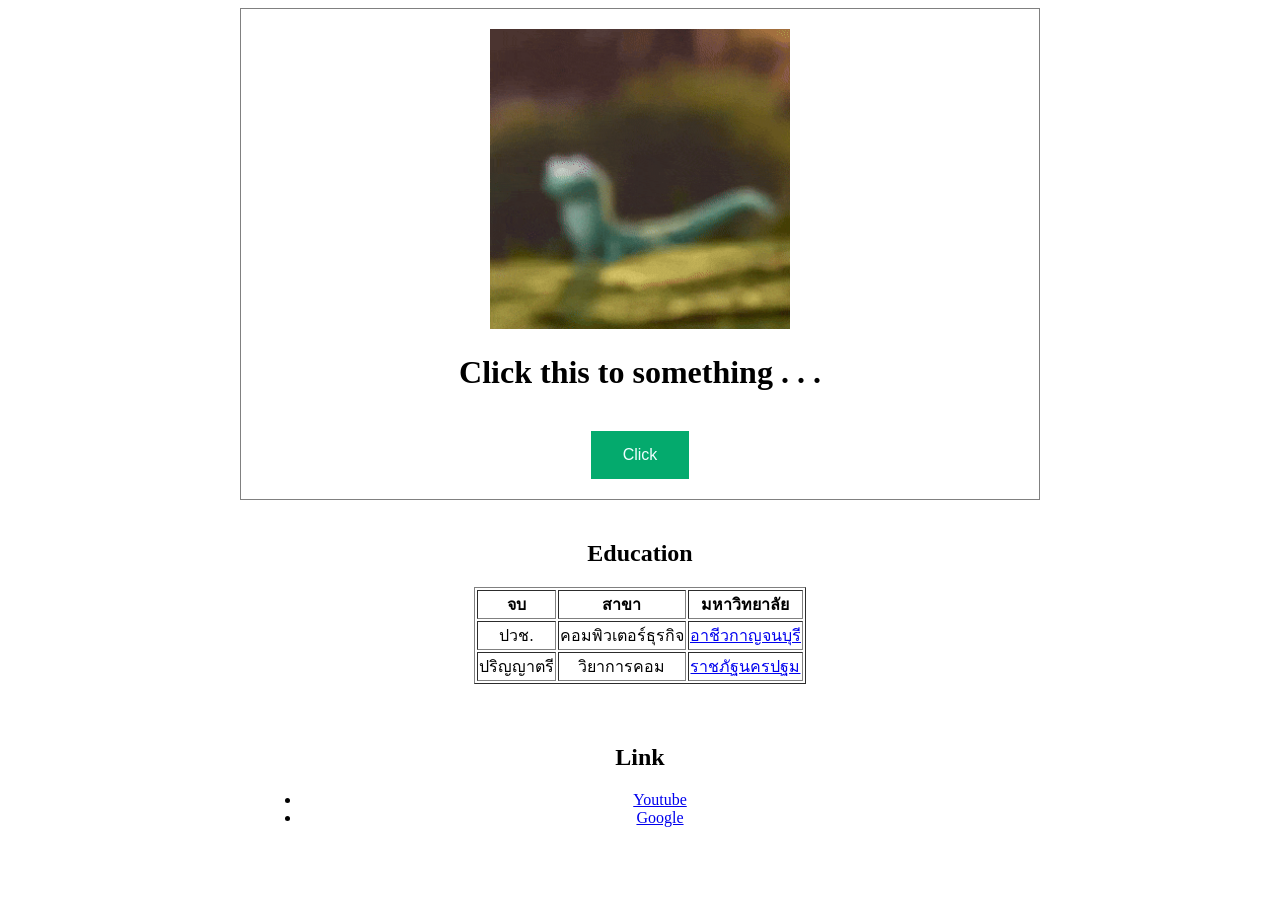
==== web a/index.html @ a38c2532 "Initial commit" ====
<!DOCTYPE html>
<html>
    <head>
        <title> Mos </title>
        <link rel="stylesheet" href="style.css">
    </head>
    <body>
        <div class="container">
            <img src="giphy.gif" alt="hello" width="300">
            <h1>Click this to something . . . </h1>
            <br>
            <button class="button" onclick="alert('Hello\n My name is Krittanai Noomkaew\n My ID is 674245049 ')">Click</button>
        </div>
        <div class="container_2">
            <h2> Education </h2>
            <table align="center" border="1">
                <tr>
                    <th>จบ</th>
                    <th>สาขา</th>
                    <th>มหาวิทยาลัย</th>
                </tr>
                <tr>
                    <td>ปวช.</td>
                    <td>คอมพิวเตอร์ธุรกิจ</td>
                    <td><a href="https://www.kanvc.ac.th/index.php" target="_blank">อาชีวกาญจนบุรี</a></td>
                </tr>
                <tr>
                    <td>ปริญญาตรี</td>
                    <td>วิยาการคอม</td>
                    <td><a href="https://www.npru.ac.th/index.php" target="_blank">ราชภัฐนครปฐม</a></td>
                </tr>
            </table>
        </div>
        <div class="container_2">
            <h2>Link</h2>
            <ul>
                <li><a href="https://youtube.com" target="_blank"> Youtube </a></li>
                <li><a href="https://google.com" target="_blank"> Google </a></li>
            </ul>
        </div>
    </body>
</html>
---- web a/style.css ----
.button {
    background-color: #04AA6D;
    border: none;
    color: azure;
    padding: 15px 32px;
    text-align: center;
    display: inline-block;
    font-size: 16px;
    cursor: pointer;
    transition: background-color 0.3s ease, transform 0.2s ease;
}

button:active {
  background-color: #2980b9;
  transform: scale(0.95); /* Shrinks slightly to look pressed */
}

.container {
  width: 60%;
  border: 1px solid gray;
  padding: 20px;
  margin: auto;
  text-align: center;
}

.container_2 {
  width: 60%;
  padding: 20px;
  margin: auto;
  text-align: center;
  align-content: center;
}
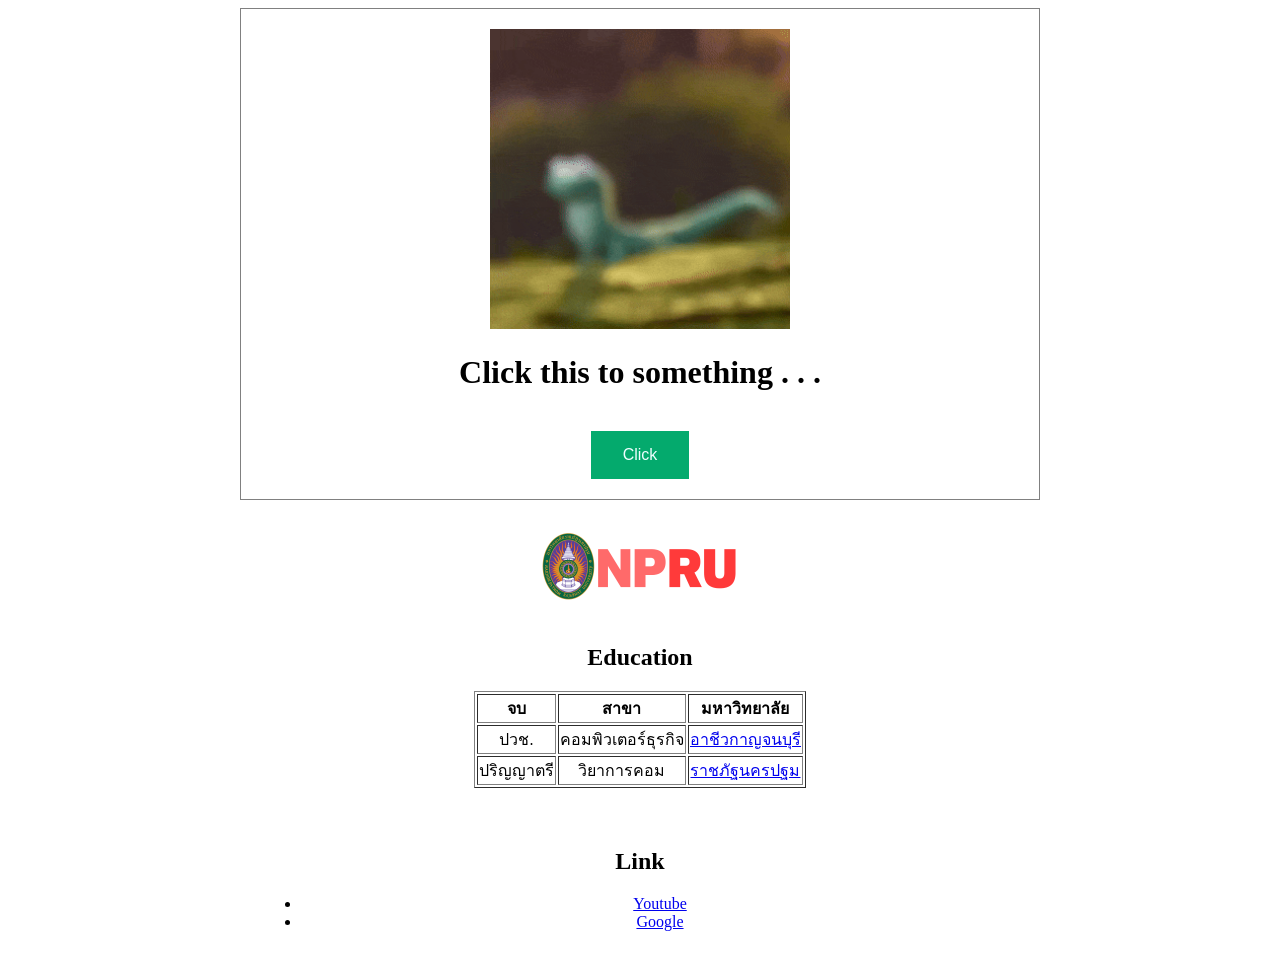
==== commit 590e162c: "V1" ====
--- a/web a/index.html
+++ b/web a/index.html
@@ -12,6 +12,9 @@
             <button class="button" onclick="alert('Hello\n My name is Krittanai Noomkaew\n My ID is 674245049 ')">Click</button>
         </div>
         <div class="container_2">
+            <a href="https://www.npru.ac.th/index.php" target="_blank">
+                <img src="logo.png" alt="hello" width="200">
+            </a>
             <h2> Education </h2>
             <table align="center" border="1">
                 <tr>
